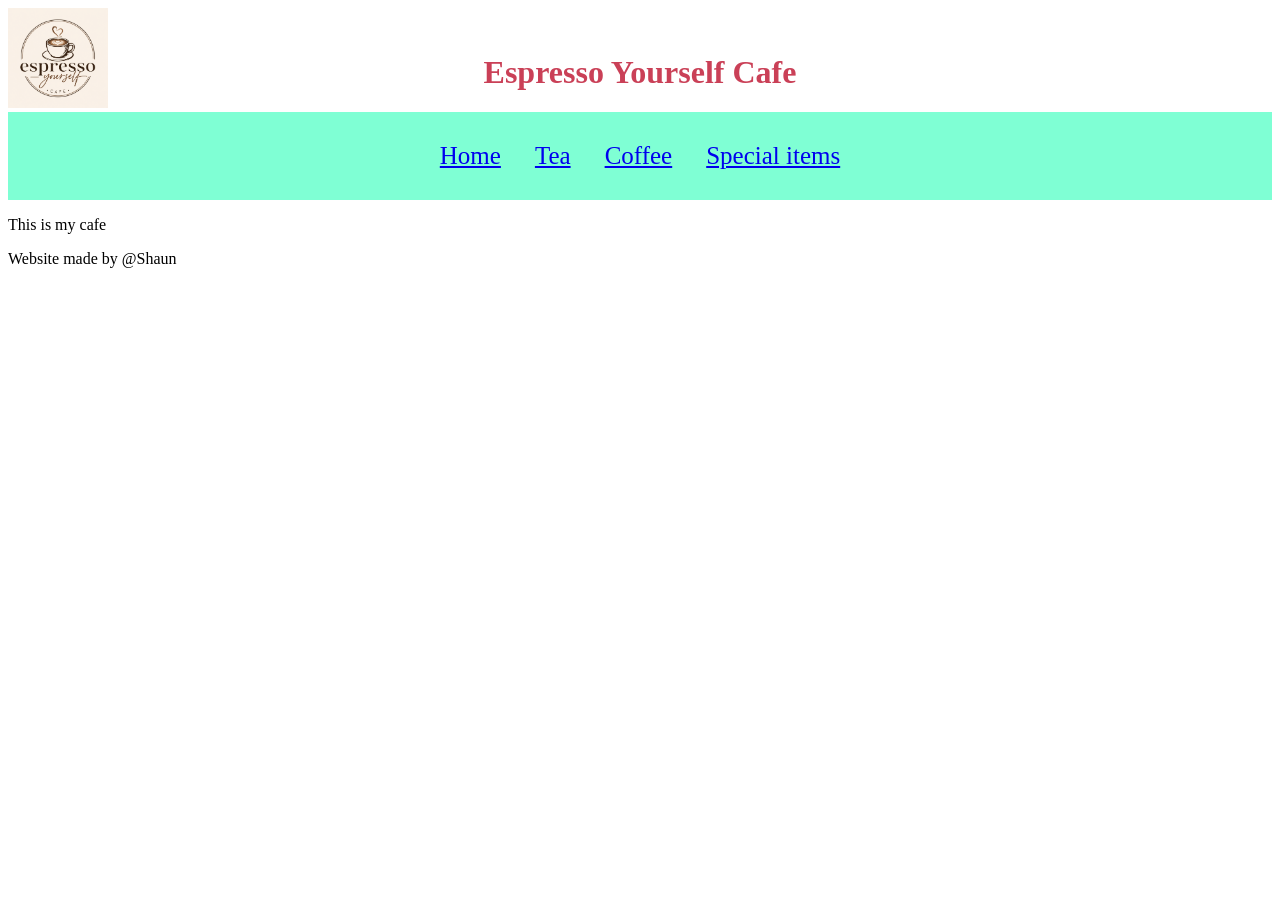
==== index.html @ 8bd38aec "tea" ====
<!DOCTYPE html>
<html>
<head>
<title>Cafe</title>
<link href="style.css" rel="stylesheet">
</head>
<body>
    <img src="cafe.png" alt="Logo" style="width:100px; height:100px;">

<h1>Espresso Yourself Cafe</h1>


<div class="nav">
    
    <a href="index.html"> Home</a>

    <a href="Tea.html"> Tea</a>
    
    <a href="Coffee.html"> Coffee</a>
    
    <a href="special.html"> Special items</a>
    
</div>
 
<p>This is my cafe  </p>
<script src="script.js"></script>

</body>
<footer>

Website made by @Shaun
</footer>
</html>
---- style.css ----
h1{
    text-align: center;
    color : rgb(202, 64, 87);
    margin:0;
    top: 8%;
    left: 50%;
    transform: translate(-50%, -50%);
    position:absolute
    }
    
    .nav {
    text-align: center;
    background-color: aquamarine;
    padding: 30px;}

    a:link{
      margin: 15px;
      font-size: 25px;
    }
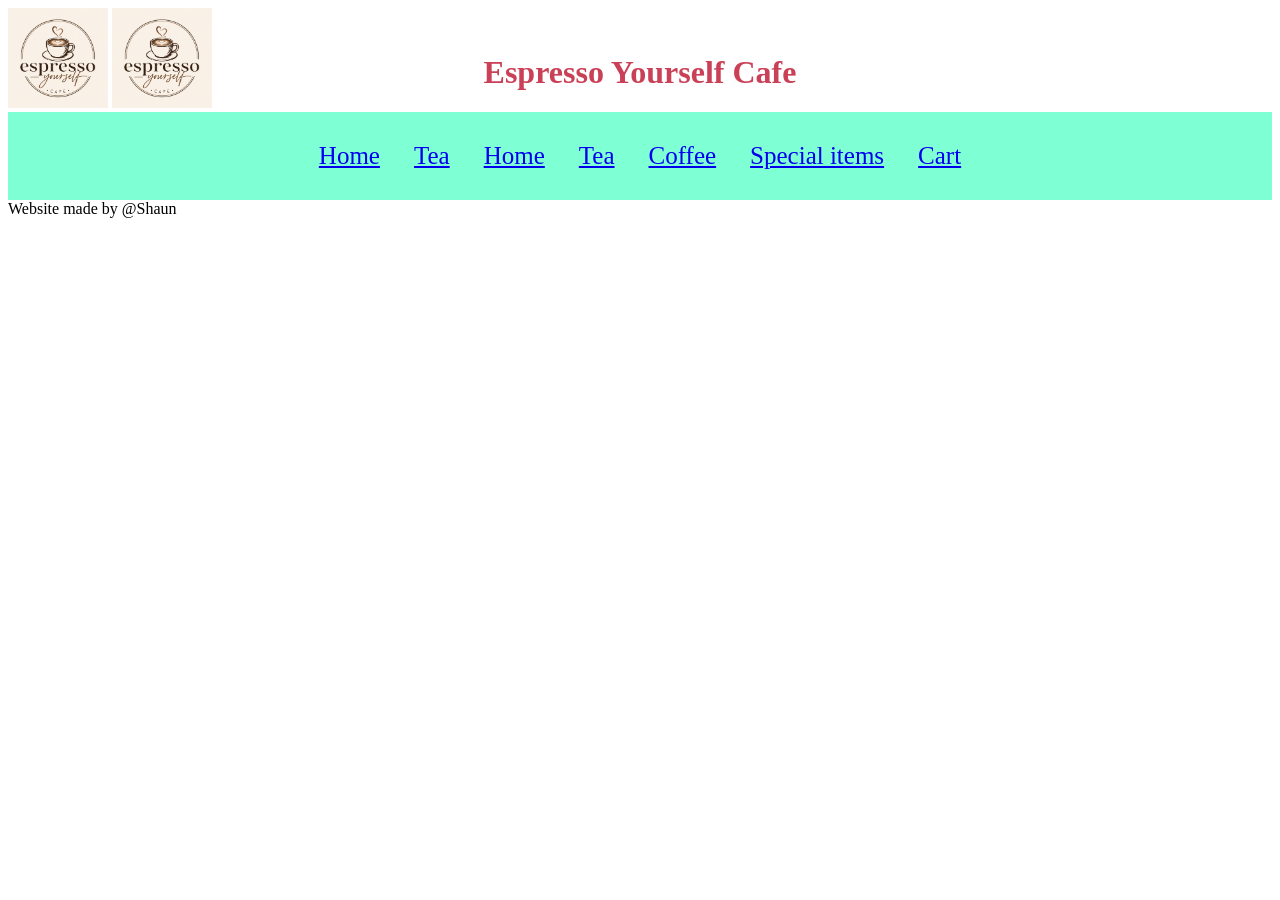
==== commit dc8a30ce: "Merge branch 'main' of https://github.com/HVHS-TECH/11dtec-javascript-assessment-26487sg-rgb" ====
--- a/index.html
+++ b/index.html
@@ -3,8 +3,10 @@
 <head>
 <title>Cafe</title>
 <link href="style.css" rel="stylesheet">
+<link href="style.css" rel="stylesheet">
 </head>
 <body>
+    <img src="cafe.png" alt="Logo" style="width:100px; height:100px;">
     <img src="cafe.png" alt="Logo" style="width:100px; height:100px;">
 
 <h1>Espresso Yourself Cafe</h1>
@@ -15,14 +17,18 @@
     <a href="index.html"> Home</a>
 
     <a href="Tea.html"> Tea</a>
+    <a href="index.html"> Home</a>
+
+    <a href="Tea.html"> Tea</a>
     
     <a href="Coffee.html"> Coffee</a>
     
     <a href="special.html"> Special items</a>
     
-</div>
- 
-<p>This is my cafe  </p>
+ <a href="cart.html">  Cart</a>
+    
+    </div>
+  
 <script src="script.js"></script>
 
 </body>
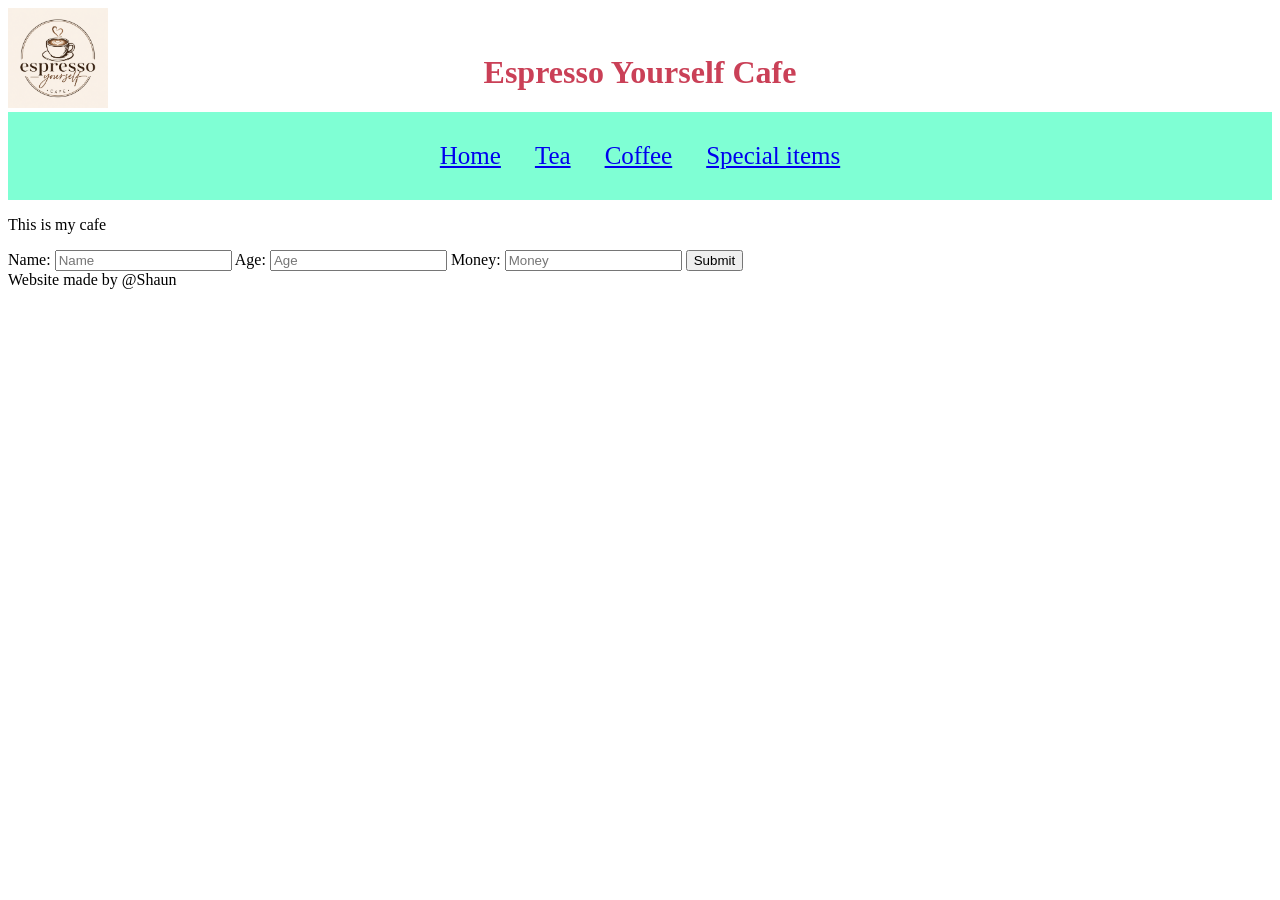
==== commit f68b57c1: "2e4" ====
--- a/index.html
+++ b/index.html
@@ -3,10 +3,8 @@
 <head>
 <title>Cafe</title>
 <link href="style.css" rel="stylesheet">
-<link href="style.css" rel="stylesheet">
 </head>
 <body>
-    <img src="cafe.png" alt="Logo" style="width:100px; height:100px;">
     <img src="cafe.png" alt="Logo" style="width:100px; height:100px;">
 
 <h1>Espresso Yourself Cafe</h1>
@@ -17,18 +15,29 @@
     <a href="index.html"> Home</a>
 
     <a href="Tea.html"> Tea</a>
-    <a href="index.html"> Home</a>
-
-    <a href="Tea.html"> Tea</a>
     
     <a href="Coffee.html"> Coffee</a>
     
     <a href="special.html"> Special items</a>
     
- <a href="cart.html">  Cart</a>
-    
-    </div>
-  
+</div>
+ 
+<p>This is my cafe  </p>
+
+
+ 
+<form onsubmit="return false;">
+  <label for="formName">Name:</label>
+  <input type="text" id="nameField" name="formName" placeholder="Name">
+  <label for="formAge">Age:</label>
+  <input type="number" id="ageField" name="formAge" placeholder="Age"> 
+  <label for="formMoney">Money:</label>
+  <input type="number" id="moneyField" name="formMoney" placeholder="Money"> 
+    <input type="submit" value="Submit" onclick="getFormInput()">
+</form>
+
+
+
 <script src="script.js"></script>
 
 </body>
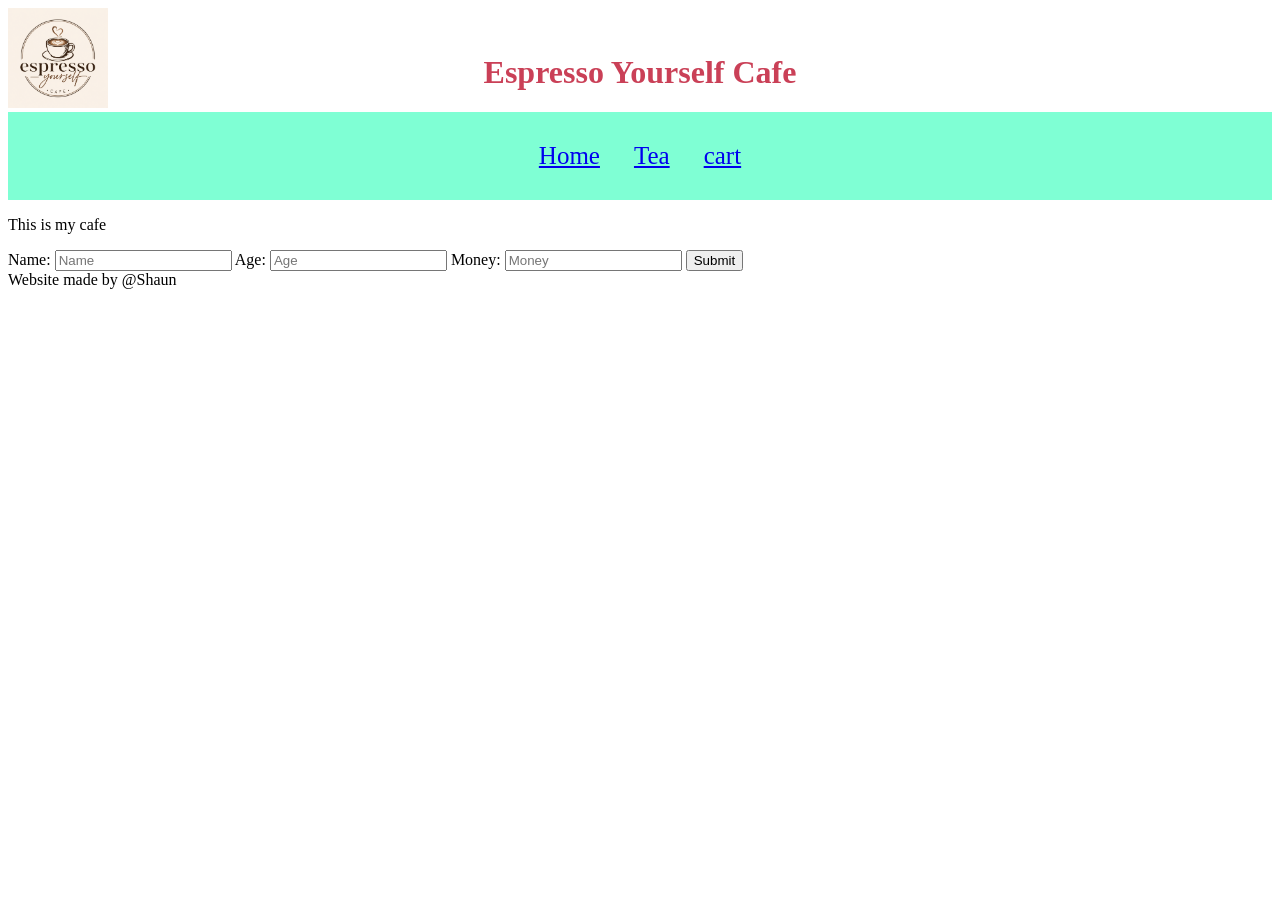
==== commit f8fdf75f: "push" ====
--- a/index.html
+++ b/index.html
@@ -10,18 +10,18 @@
 <h1>Espresso Yourself Cafe</h1>
 
 
+
 <div class="nav">
     
     <a href="index.html"> Home</a>
 
-    <a href="Tea.html"> Tea</a>
+    <a href="menu.html"> Tea</a>
     
-    <a href="Coffee.html"> Coffee</a>
+    <a href="cart.html"> cart</a>
     
-    <a href="special.html"> Special items</a>
-    
-</div>
- 
+ </div>
+
+
 <p>This is my cafe  </p>
 
 
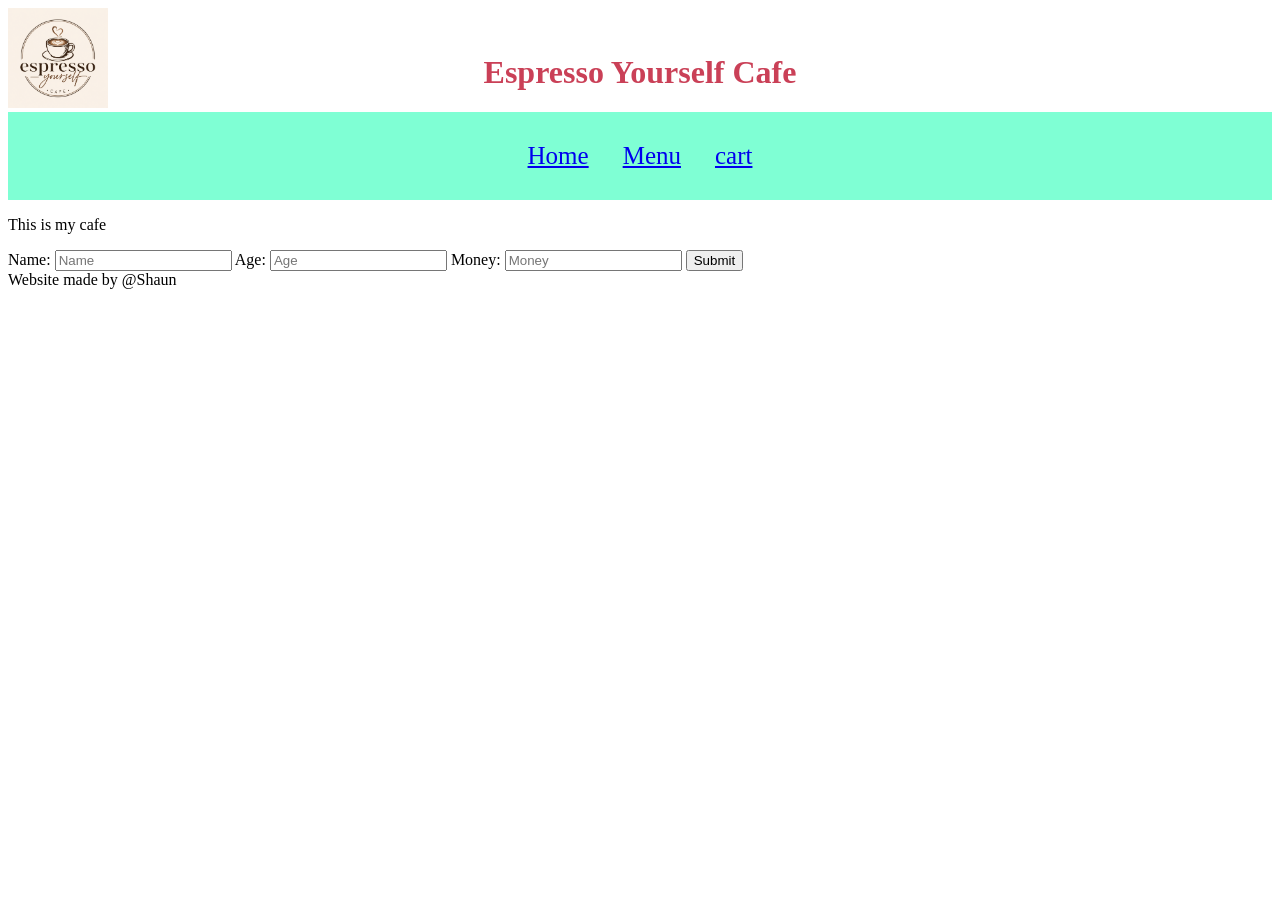
==== commit edacef7a: "son" ====
--- a/index.html
+++ b/index.html
@@ -15,7 +15,7 @@
     
     <a href="index.html"> Home</a>
 
-    <a href="menu.html"> Tea</a>
+    <a href="menu.html"> Menu</a>
     
     <a href="cart.html"> cart</a>
     
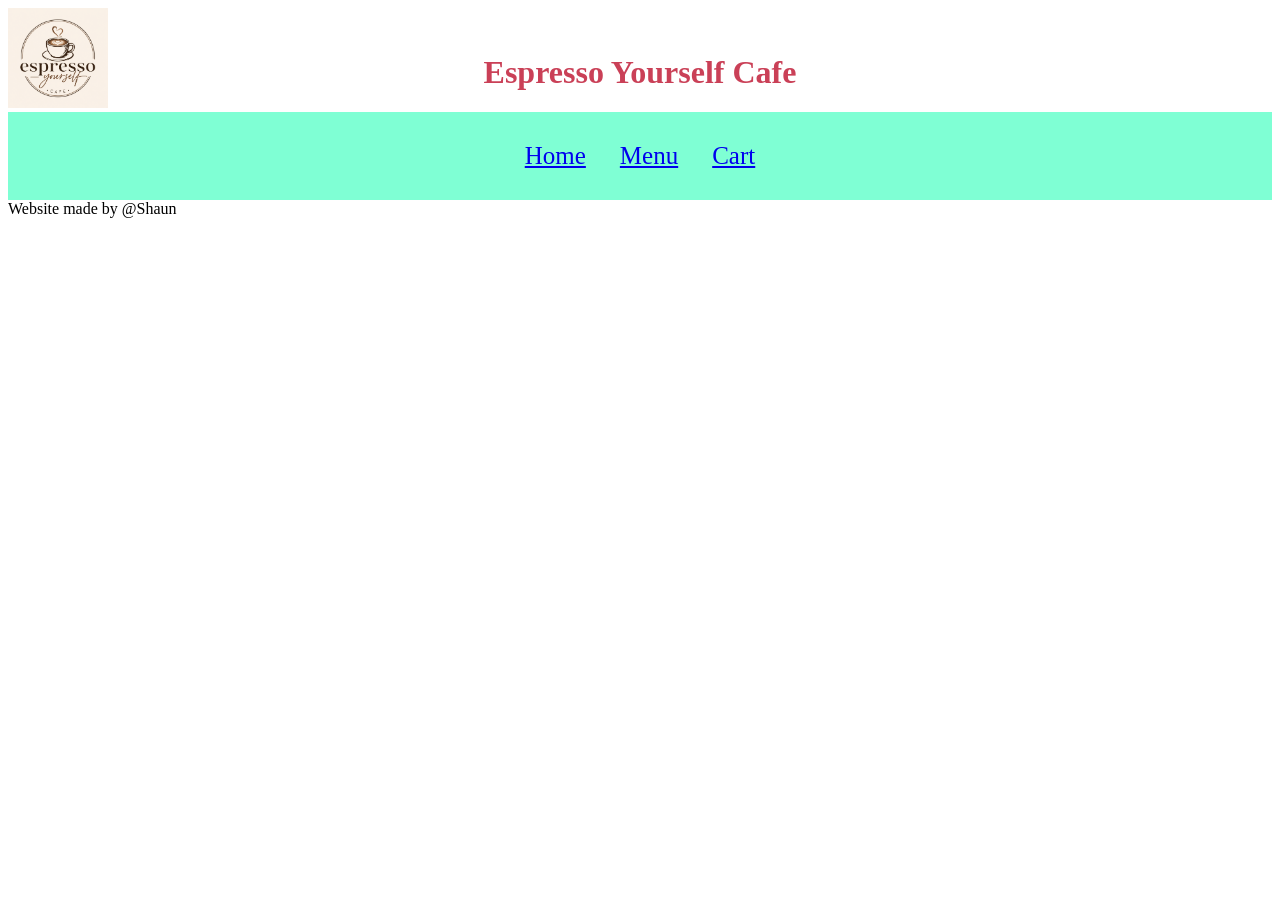
==== commit d5acb7d7: "shaium" ====
--- a/index.html
+++ b/index.html
@@ -3,12 +3,13 @@
 <head>
 <title>Cafe</title>
 <link href="style.css" rel="stylesheet">
+
 </head>
 <body>
     <img src="cafe.png" alt="Logo" style="width:100px; height:100px;">
+    
 
 <h1>Espresso Yourself Cafe</h1>
-
 
 
 <div class="nav">
@@ -16,25 +17,13 @@
     <a href="index.html"> Home</a>
 
     <a href="menu.html"> Menu</a>
+  
+    <a href="cart.html">  Cart</a>
     
-    <a href="cart.html"> cart</a>
-    
- </div>
+    </div>
+  
 
 
-<p>This is my cafe  </p>
-
-
- 
-<form onsubmit="return false;">
-  <label for="formName">Name:</label>
-  <input type="text" id="nameField" name="formName" placeholder="Name">
-  <label for="formAge">Age:</label>
-  <input type="number" id="ageField" name="formAge" placeholder="Age"> 
-  <label for="formMoney">Money:</label>
-  <input type="number" id="moneyField" name="formMoney" placeholder="Money"> 
-    <input type="submit" value="Submit" onclick="getFormInput()">
-</form>
 
 
 
--- a/style.css
+++ b/style.css
@@ -16,4 +16,6 @@
     a:link{
       margin: 15px;
       font-size: 25px;
-    }+    }
+   
+
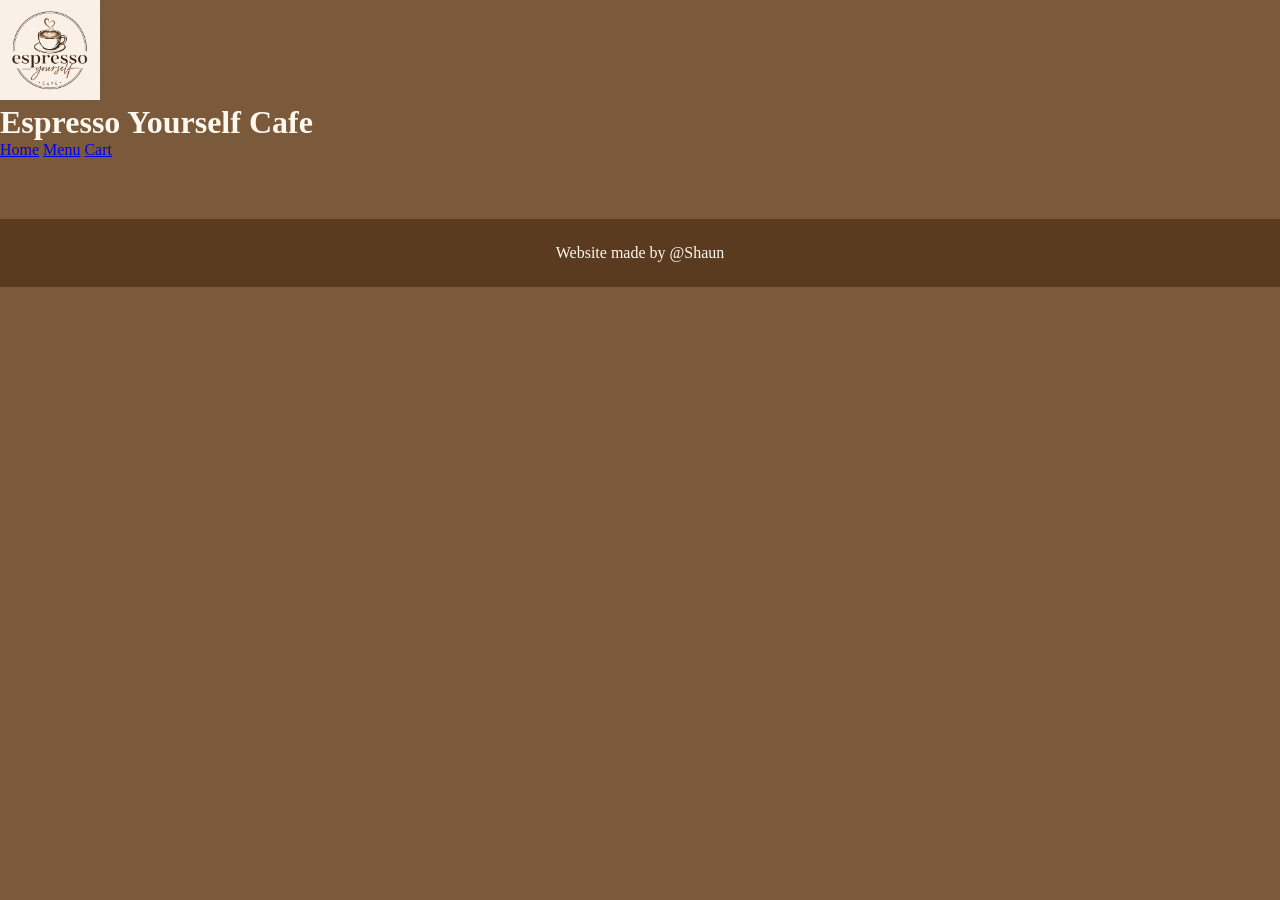
==== commit aca8b562: "shuan" ====
--- a/index.html
+++ b/index.html
@@ -22,11 +22,6 @@
     
     </div>
   
-
-
-
-
-
 <script src="script.js"></script>
 
 </body>
--- a/style.css
+++ b/style.css
@@ -1,21 +1,257 @@
-h1{
-    text-align: center;
-    color : rgb(202, 64, 87);
+*{
     margin:0;
-    top: 8%;
-    left: 50%;
-    transform: translate(-50%, -50%);
-    position:absolute
-    }
-    
-    .nav {
-    text-align: center;
-    background-color: aquamarine;
-    padding: 30px;}
-
-    a:link{
-      margin: 15px;
-      font-size: 25px;
-    }
-   
-
+    padding:0;
+    box-sizing:border-box;
+    font-family:Georgia, serif;
+}
+
+body{
+    background:#7b5a3c;
+    color:#fff8ef;
+}
+
+
+
+header{
+    width:100%;
+    background:#ece3cf;
+    padding:20px;
+    position:sticky;
+    top:0;
+    z-index:100;
+    box-shadow:0 5px 10px rgba(0,0,0,.3);
+}
+
+header h1{
+    text-align:center;
+    color:#5b3b20;
+    margin-bottom:15px;
+}
+
+nav{
+    display:flex;
+    justify-content:center;
+    gap:50px;
+}
+
+nav a{
+    text-decoration:none;
+    color:#5b3b20;
+    font-size:22px;
+    font-weight:bold;
+    transition:.3s;
+}
+
+nav a:hover{
+    color:#000;
+}
+
+
+.hero{
+    text-align:center;
+    padding:50px 20px;
+}
+
+.hero h2{
+    font-size:45px;
+    margin-bottom:15px;
+}
+
+.hero p{
+    font-size:22px;
+}
+
+
+
+.title{
+    text-align:center;
+    margin:40px 0;
+    font-size:40px;
+}
+
+
+
+.menu{
+    width:95%;
+    margin:auto;
+    display:grid;
+    grid-template-columns:repeat(auto-fit,minmax(320px,1fr));
+    gap:30px;
+}
+
+.card{
+    background:#ece3cf;
+    color:#000;
+    border-radius:30px;
+    overflow:hidden;
+    text-align:center;
+    padding-bottom:30px;
+    transition:.3s;
+    box-shadow:0 10px 20px rgba(0,0,0,.4);
+}
+
+
+
+.card img{
+    width:100%;
+    height:350px;
+    object-fit:cover;
+}
+
+.card h3{
+    font-size:35px;
+    margin-top:20px;
+}
+
+.card h4{
+    margin:20px;
+    font-size:30px;
+}
+
+.card input{
+    width:120px;
+    padding:10px;
+    font-size:18px;
+    border-radius:8px;
+    border:none;
+}
+
+.card button{
+    padding:10px 20px;
+    font-size:18px;
+    background:#6f4e37;
+    color:white;
+    border:none;
+    border-radius:8px;
+    cursor:pointer;
+    margin-left:10px;
+}
+
+.card button:hover{
+    background:#4a3120;
+}
+
+
+
+#cartSection{
+    width:95%;
+    margin:60px auto;
+}
+
+#cart{
+    background:#ece3cf;
+    color:#000;
+    border-radius:20px;
+    padding:25px;
+    min-height:150px;
+}
+
+.cart-item{
+    border-bottom:1px solid #999;
+    padding:20px 0;
+}
+
+
+.cart-item h2{
+    margin-bottom:10px;
+}
+
+.cart-item p{
+    margin:8px 0;
+    font-size:18px;
+}
+
+.cart-item button{
+    margin-top:10px;
+    padding:8px 18px;
+    background:#b43a3a;
+    color:white;
+    border:none;
+    border-radius:8px;
+    cursor:pointer;
+}
+
+.cart-item button:hover{
+    background:#902929;
+}
+
+#grandTotal{
+    text-align:center;
+    margin:30px;
+    font-size:35px;
+}
+
+#cartSection>button{
+    display:block;
+    margin:auto;
+    padding:12px 35px;
+    background:#6f4e37;
+    color:white;
+    border:none;
+    border-radius:10px;
+    font-size:20px;
+    cursor:pointer;
+}
+
+#cartSection>button:hover{
+    background:#4a3120;
+}
+
+
+.checkout{
+    width:500px;
+    max-width:90%;
+    margin:50px auto;
+    text-align:center;
+}
+
+.checkout h2{
+    margin-bottom:25px;
+    font-size:35px;
+}
+
+.checkout input{
+    width:100%;
+    padding:15px;
+    margin:12px 0;
+    font-size:18px;
+    border:none;
+    border-radius:10px;
+}
+
+.checkout button{
+    margin-top:15px;
+    padding:15px 35px;
+    font-size:20px;
+    background:#2f8f46;
+    color:white;
+    border:none;
+    border-radius:10px;
+    cursor:pointer;
+}
+
+.checkout button:hover{
+    background:#236836;
+}
+
+
+#receipt{
+    width:600px;
+    max-width:90%;
+    margin:30px auto;
+    background:white;
+    color:black;
+    padding:20px;
+    border-radius:15px;
+    white-space:pre-wrap;
+    font-size:18px;
+}
+
+footer{
+    margin-top:60px;
+    background:#5b3b20;
+    padding:25px;
+    text-align:center;
+}
+
+
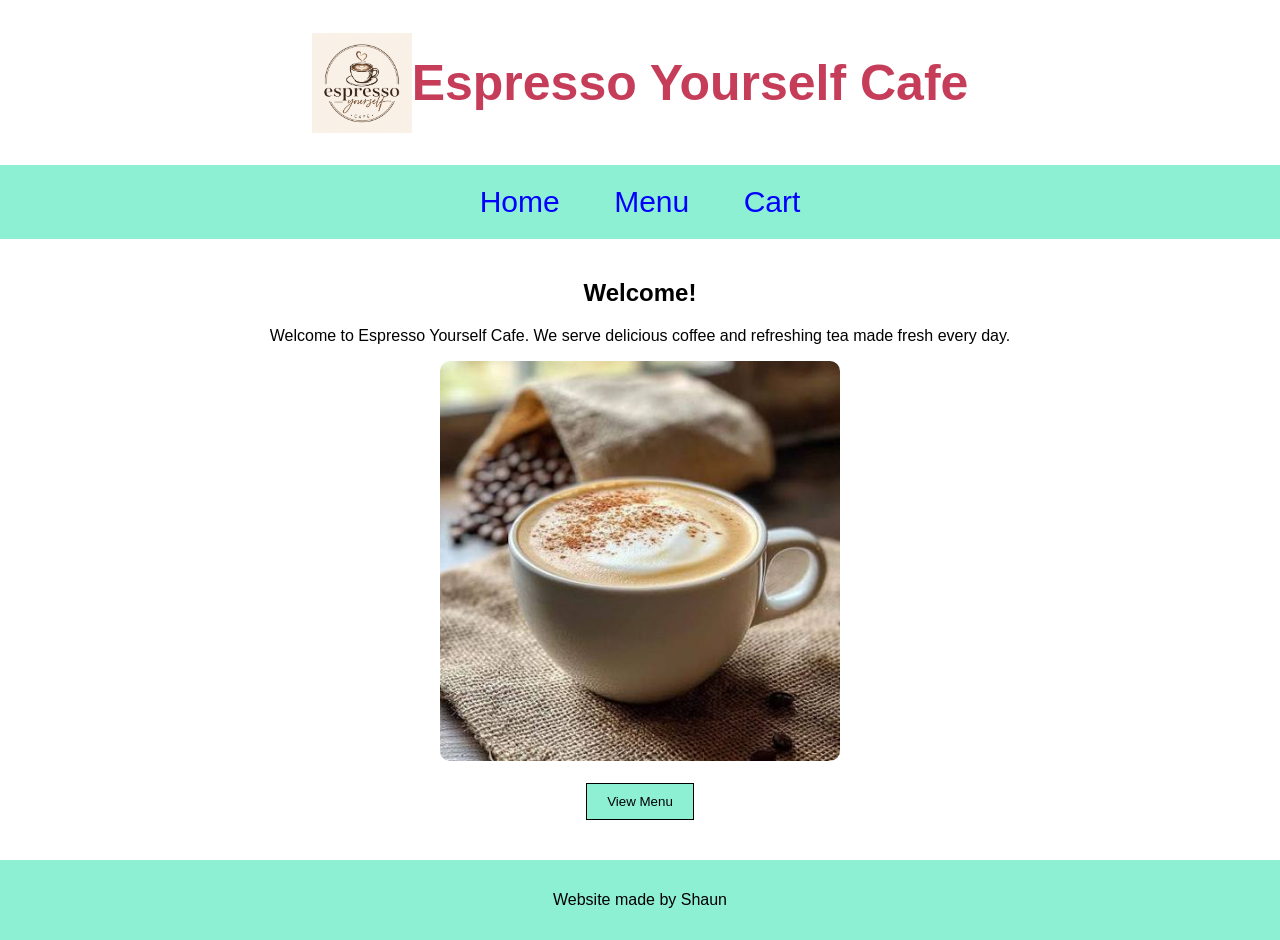
==== commit f3639044: "Refactor code structure for improved readability and maintainability" ====
--- a/index.html
+++ b/index.html
@@ -1,34 +1,59 @@
 <!DOCTYPE html>
 <html>
+
 <head>
-<title>Cafe</title>
-<link href="style.css" rel="stylesheet">
+
+<title>Espresso Yourself Cafe</title>
+
+<link rel="stylesheet" href="style.css">
 
 </head>
+
 <body>
-    <img src="cafe.png" alt="Logo" style="width:100px; height:100px;">
-    
+
+<header>
+<img src="cafe.png" alt="Logo" style="width:100px; height:100px;">
 
 <h1>Espresso Yourself Cafe</h1>
 
+</header>
 
-<div class="nav">
-    
-    <a href="index.html"> Home</a>
+<nav>
 
-    <a href="menu.html"> Menu</a>
-  
-    <a href="cart.html">  Cart</a>
-    
-    </div>
-  
-<script src="script.js"></script>
+<a href="index.html">Home</a>
+
+<a href="menu.html">Menu</a>
+
+<a href="cart.html">Cart</a>
+
+</nav>
+
+<section class="home">
+
+<h2>Welcome!</h2>
+
+<p>
+Welcome to Espresso Yourself Cafe.
+We serve delicious coffee and refreshing tea
+made fresh every day.
+</p>
+
+<img src="coffee1.jpg" class="homeImage">
+
+<br><br>
+
+<a href="menu.html">
+<button>View Menu</button>
+</a>
+
+</section>
+
+<footer>
+
+<p>Website made by Shaun</p>
+
+</footer>
 
 </body>
-<footer>
 
-Website made by @Shaun
-</footer>
-</html>
-
-
+</html>
--- a/style.css
+++ b/style.css
@@ -1,257 +1,152 @@
-*{
+body{
     margin:0;
-    padding:0;
-    box-sizing:border-box;
-    font-family:Georgia, serif;
+    font-family:Arial, sans-serif;
+    background-color:white;
 }
 
-body{
-    background:#7b5a3c;
-    color:#fff8ef;
+/* Header */
+
+header{
+    display:flex;
+    align-items:center;
+    justify-content:center;
+    padding:20px;
+}
+
+.logo{
+    width:100px;
+    height:100px;
+    margin-right:20px;
+}
+
+header h1{
+    color:#C63D5A;
+    font-size:50px;
+}
+
+/* Navigation */
+
+nav{
+    background-color:#8EF0D2;
+    text-align:center;
+    padding:20px;
+}
+
+nav a{
+    text-decoration:none;
+    color:blue;
+    font-size:30px;
+    margin:25px;
+}
+
+nav a:hover{
+    text-decoration:underline;
+}
+
+/* Home */
+
+.home{
+    text-align:center;
+    margin-top:40px;
+}
+
+.homeImage{
+    width:400px;
+    border-radius:10px;
+}
+
+/* Menu */
+
+.menu{
+    display:flex;
+    justify-content:center;
+    flex-wrap:wrap;
+    gap:30px;
+    margin:30px;
+}
+
+.item{
+    width:280px;
+    border:1px solid black;
+    padding:15px;
+    text-align:center;
+    background:white;
+}
+
+.item img{
+    width:220px;
+    height:220px;
+}
+
+.item input{
+    width:60px;
+}
+
+/* Buttons */
+
+button{
+    background-color:#8EF0D2;
+    border:1px solid black;
+    padding:10px 20px;
+    cursor:pointer;
+}
+
+button:hover{
+    background-color:#70E3C2;
+}
+
+/* Cart */
+
+.cart{
+    width:700px;
+    margin:auto;
+}
+
+table{
+    width:100%;
+    border-collapse:collapse;
+}
+
+table, th, td{
+    border:1px solid black;
+}
+
+th{
+    background:#8EF0D2;
+    padding:10px;
+}
+
+td{
+    padding:10px;
+    text-align:center;
+}
+
+#total{
+    text-align:right;
+    color:#C63D5A;
+}
+
+
+input{
+    padding:8px;
+    width:200px;
+}
+
+#receipt{
+    width:500px;
+    margin:20px auto;
+    border:1px solid black;
+    padding:20px;
+    background:white;
 }
 
 
 
-header{
-    width:100%;
-    background:#ece3cf;
-    padding:20px;
-    position:sticky;
-    top:0;
-    z-index:100;
-    box-shadow:0 5px 10px rgba(0,0,0,.3);
-}
-
-header h1{
+footer{
+    margin-top:40px;
+    background:#8EF0D2;
     text-align:center;
-    color:#5b3b20;
-    margin-bottom:15px;
-}
-
-nav{
-    display:flex;
-    justify-content:center;
-    gap:50px;
-}
-
-nav a{
-    text-decoration:none;
-    color:#5b3b20;
-    font-size:22px;
-    font-weight:bold;
-    transition:.3s;
-}
-
-nav a:hover{
-    color:#000;
+    padding:15px;
 }
 
 
-.hero{
-    text-align:center;
-    padding:50px 20px;
-}
-
-.hero h2{
-    font-size:45px;
-    margin-bottom:15px;
-}
-
-.hero p{
-    font-size:22px;
-}
-
-
-
-.title{
-    text-align:center;
-    margin:40px 0;
-    font-size:40px;
-}
-
-
-
-.menu{
-    width:95%;
-    margin:auto;
-    display:grid;
-    grid-template-columns:repeat(auto-fit,minmax(320px,1fr));
-    gap:30px;
-}
-
-.card{
-    background:#ece3cf;
-    color:#000;
-    border-radius:30px;
-    overflow:hidden;
-    text-align:center;
-    padding-bottom:30px;
-    transition:.3s;
-    box-shadow:0 10px 20px rgba(0,0,0,.4);
-}
-
-
-
-.card img{
-    width:100%;
-    height:350px;
-    object-fit:cover;
-}
-
-.card h3{
-    font-size:35px;
-    margin-top:20px;
-}
-
-.card h4{
-    margin:20px;
-    font-size:30px;
-}
-
-.card input{
-    width:120px;
-    padding:10px;
-    font-size:18px;
-    border-radius:8px;
-    border:none;
-}
-
-.card button{
-    padding:10px 20px;
-    font-size:18px;
-    background:#6f4e37;
-    color:white;
-    border:none;
-    border-radius:8px;
-    cursor:pointer;
-    margin-left:10px;
-}
-
-.card button:hover{
-    background:#4a3120;
-}
-
-
-
-#cartSection{
-    width:95%;
-    margin:60px auto;
-}
-
-#cart{
-    background:#ece3cf;
-    color:#000;
-    border-radius:20px;
-    padding:25px;
-    min-height:150px;
-}
-
-.cart-item{
-    border-bottom:1px solid #999;
-    padding:20px 0;
-}
-
-
-.cart-item h2{
-    margin-bottom:10px;
-}
-
-.cart-item p{
-    margin:8px 0;
-    font-size:18px;
-}
-
-.cart-item button{
-    margin-top:10px;
-    padding:8px 18px;
-    background:#b43a3a;
-    color:white;
-    border:none;
-    border-radius:8px;
-    cursor:pointer;
-}
-
-.cart-item button:hover{
-    background:#902929;
-}
-
-#grandTotal{
-    text-align:center;
-    margin:30px;
-    font-size:35px;
-}
-
-#cartSection>button{
-    display:block;
-    margin:auto;
-    padding:12px 35px;
-    background:#6f4e37;
-    color:white;
-    border:none;
-    border-radius:10px;
-    font-size:20px;
-    cursor:pointer;
-}
-
-#cartSection>button:hover{
-    background:#4a3120;
-}
-
-
-.checkout{
-    width:500px;
-    max-width:90%;
-    margin:50px auto;
-    text-align:center;
-}
-
-.checkout h2{
-    margin-bottom:25px;
-    font-size:35px;
-}
-
-.checkout input{
-    width:100%;
-    padding:15px;
-    margin:12px 0;
-    font-size:18px;
-    border:none;
-    border-radius:10px;
-}
-
-.checkout button{
-    margin-top:15px;
-    padding:15px 35px;
-    font-size:20px;
-    background:#2f8f46;
-    color:white;
-    border:none;
-    border-radius:10px;
-    cursor:pointer;
-}
-
-.checkout button:hover{
-    background:#236836;
-}
-
-
-#receipt{
-    width:600px;
-    max-width:90%;
-    margin:30px auto;
-    background:white;
-    color:black;
-    padding:20px;
-    border-radius:15px;
-    white-space:pre-wrap;
-    font-size:18px;
-}
-
-footer{
-    margin-top:60px;
-    background:#5b3b20;
-    padding:25px;
-    text-align:center;
-}
-
-
